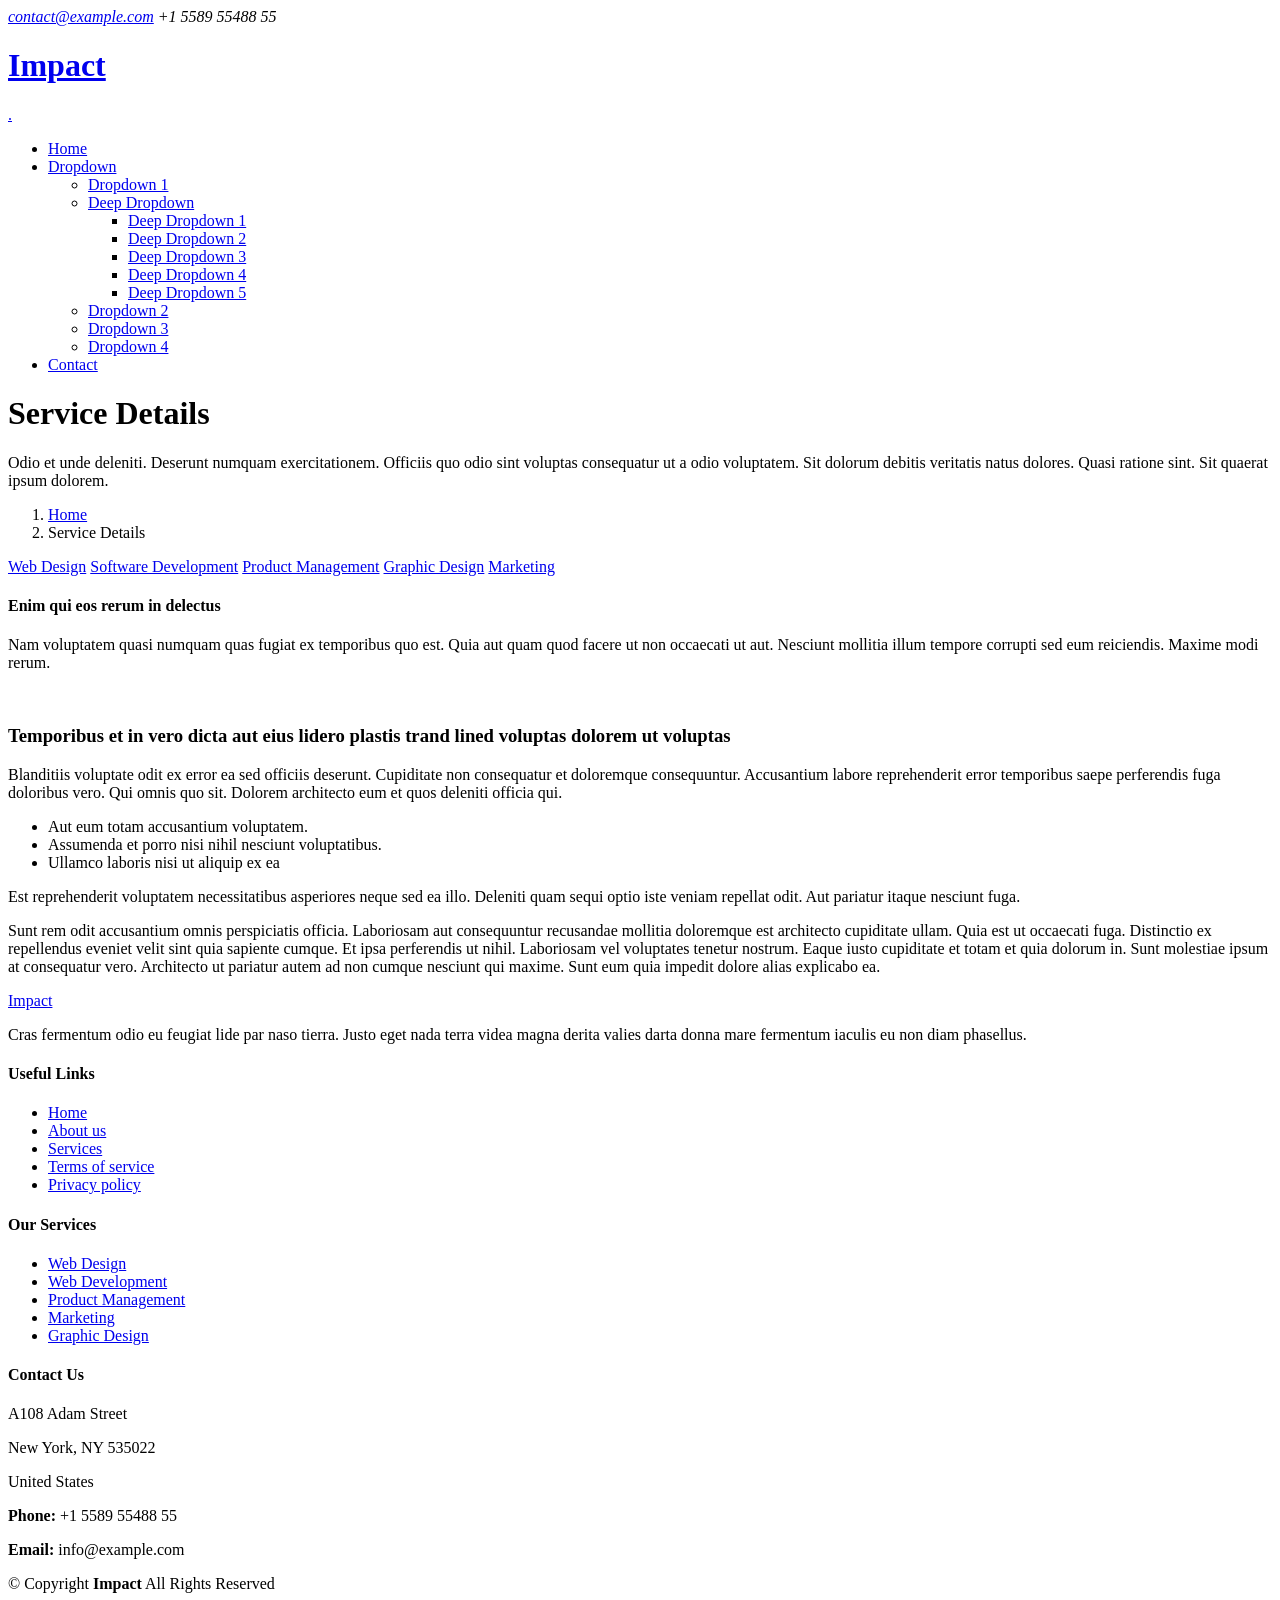
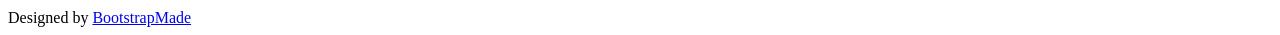
==== template/servicedetails.html @ d3434425 "eysyes" ====
<!DOCTYPE html>
<html lang="en">

<head>
  <meta charset="utf-8">
  <meta content="width=device-width, initial-scale=1.0" name="viewport">
  <title>Service Details - Impact Bootstrap Template</title>
  <meta content="" name="description">
  <meta content="" name="keywords">

  <!-- Favicons -->
  <link href="assets/img/favicon.png" rel="icon">
  <link href="assets/img/apple-touch-icon.png" rel="apple-touch-icon">

  <!-- Fonts -->
  <link href="https://fonts.googleapis.com" rel="preconnect">
  <link href="https://fonts.gstatic.com" rel="preconnect" crossorigin>
  <link href="https://fonts.googleapis.com/css2?family=Roboto:ital,wght@0,100;0,300;0,400;0,500;0,700;0,900;1,100;1,300;1,400;1,500;1,700;1,900&family=Montserrat:ital,wght@0,100;0,200;0,300;0,400;0,500;0,600;0,700;0,800;0,900;1,100;1,200;1,300;1,400;1,500;1,600;1,700;1,800;1,900&family=Poppins:ital,wght@0,100;0,200;0,300;0,400;0,500;0,600;0,700;0,800;0,900;1,100;1,200;1,300;1,400;1,500;1,600;1,700;1,800;1,900&display=swap" rel="stylesheet">

  <!-- Vendor CSS Files -->
  <link href="assets/vendor/bootstrap/css/bootstrap.min.css" rel="stylesheet">
  <link href="assets/vendor/bootstrap-icons/bootstrap-icons.css" rel="stylesheet">
  <link href="assets/vendor/aos/aos.css" rel="stylesheet">
  <link href="assets/vendor/glightbox/css/glightbox.min.css" rel="stylesheet">
  <link href="assets/vendor/swiper/swiper-bundle.min.css" rel="stylesheet">

  <!-- Main CSS File -->
  <link href="assets/css/main.css" rel="stylesheet">

  <!-- =======================================================
  * Template Name: Impact
  * Template URL: https://bootstrapmade.com/impact-bootstrap-business-website-template/
  * Updated: Jun 29 2024 with Bootstrap v5.3.3
  * Author: BootstrapMade.com
  * License: https://bootstrapmade.com/license/
  ======================================================== -->
</head>

<body class="service-details-page">

  <header id="header" class="header fixed-top">

    <div class="topbar d-flex align-items-center">
      <div class="container d-flex justify-content-center justify-content-md-between">
        <div class="contact-info d-flex align-items-center">
          <i class="bi bi-envelope d-flex align-items-center"><a href="mailto:contact@example.com">contact@example.com</a></i>
          <i class="bi bi-phone d-flex align-items-center ms-4"><span>+1 5589 55488 55</span></i>
        </div>
        <div class="social-links d-none d-md-flex align-items-center">
          <a href="#" class="twitter"><i class="bi bi-twitter-x"></i></a>
          <a href="#" class="facebook"><i class="bi bi-facebook"></i></a>
          <a href="#" class="instagram"><i class="bi bi-instagram"></i></a>
          <a href="#" class="linkedin"><i class="bi bi-linkedin"></i></a>
        </div>
      </div>
    </div><!-- End Top Bar -->

    <div class="branding d-flex align-items-cente">

      <div class="container position-relative d-flex align-items-center justify-content-between">
        <a href="index.html" class="logo d-flex align-items-center">
          <!-- Uncomment the line below if you also wish to use an image logo -->
          <!-- <img src="assets/img/logo.png" alt=""> -->
          <h1 class="sitename">Impact</h1>
          <span>.</span>
        </a>

        <nav id="navmenu" class="navmenu">
          <ul>
            <li><a href="/">Home<br></a></li>
            <li class="dropdown"><a href="#"><span>Dropdown</span> <i class="bi bi-chevron-down toggle-dropdown"></i></a>
              <ul>
                <li><a href="#">Dropdown 1</a></li>
                <li class="dropdown"><a href="#"><span>Deep Dropdown</span> <i class="bi bi-chevron-down toggle-dropdown"></i></a>
                  <ul>
                    <li><a href="#">Deep Dropdown 1</a></li>
                    <li><a href="#">Deep Dropdown 2</a></li>
                    <li><a href="#">Deep Dropdown 3</a></li>
                    <li><a href="#">Deep Dropdown 4</a></li>
                    <li><a href="#">Deep Dropdown 5</a></li>
                  </ul>
                </li>
                <li><a href="#">Dropdown 2</a></li>
                <li><a href="#">Dropdown 3</a></li>
                <li><a href="#">Dropdown 4</a></li>
              </ul>
            </li>
            <li><a href="#contact">Contact</a></li>
          </ul>
          <i class="mobile-nav-toggle d-xl-none bi bi-list"></i>
        </nav>

      </div>

    </div>

  </header>

  <main class="main">

    <!-- Page Title -->
    <div class="page-title">
      <div class="heading">
        <div class="container">
          <div class="row d-flex justify-content-center text-center">
            <div class="col-lg-8">
              <h1>Service Details</h1>
              <p class="mb-0">Odio et unde deleniti. Deserunt numquam exercitationem. Officiis quo odio sint voluptas consequatur ut a odio voluptatem. Sit dolorum debitis veritatis natus dolores. Quasi ratione sint. Sit quaerat ipsum dolorem.</p>
            </div>
          </div>
        </div>
      </div>
      <nav class="breadcrumbs">
        <div class="container">
          <ol>
            <li><a href="index.html">Home</a></li>
            <li class="current">Service Details</li>
          </ol>
        </div>
      </nav>
    </div><!-- End Page Title -->

    <!-- Service Details Section -->
    <section id="service-details" class="service-details section">

      <div class="container">

        <div class="row gy-4">

          <div class="col-lg-4" data-aos="fade-up" data-aos-delay="100">
            <div class="services-list">
              <a href="#" class="active">Web Design</a>
              <a href="#">Software Development</a>
              <a href="#">Product Management</a>
              <a href="#">Graphic Design</a>
              <a href="#">Marketing</a>
            </div>

            <h4>Enim qui eos rerum in delectus</h4>
            <p>Nam voluptatem quasi numquam quas fugiat ex temporibus quo est. Quia aut quam quod facere ut non occaecati ut aut. Nesciunt mollitia illum tempore corrupti sed eum reiciendis. Maxime modi rerum.</p>
          </div>

          <div class="col-lg-8" data-aos="fade-up" data-aos-delay="200">
            <img src="assets/img/services.jpg" alt="" class="img-fluid services-img">
            <h3>Temporibus et in vero dicta aut eius lidero plastis trand lined voluptas dolorem ut voluptas</h3>
            <p>
              Blanditiis voluptate odit ex error ea sed officiis deserunt. Cupiditate non consequatur et doloremque consequuntur. Accusantium labore reprehenderit error temporibus saepe perferendis fuga doloribus vero. Qui omnis quo sit. Dolorem architecto eum et quos deleniti officia qui.
            </p>
            <ul>
              <li><i class="bi bi-check-circle"></i> <span>Aut eum totam accusantium voluptatem.</span></li>
              <li><i class="bi bi-check-circle"></i> <span>Assumenda et porro nisi nihil nesciunt voluptatibus.</span></li>
              <li><i class="bi bi-check-circle"></i> <span>Ullamco laboris nisi ut aliquip ex ea</span></li>
            </ul>
            <p>
              Est reprehenderit voluptatem necessitatibus asperiores neque sed ea illo. Deleniti quam sequi optio iste veniam repellat odit. Aut pariatur itaque nesciunt fuga.
            </p>
            <p>
              Sunt rem odit accusantium omnis perspiciatis officia. Laboriosam aut consequuntur recusandae mollitia doloremque est architecto cupiditate ullam. Quia est ut occaecati fuga. Distinctio ex repellendus eveniet velit sint quia sapiente cumque. Et ipsa perferendis ut nihil. Laboriosam vel voluptates tenetur nostrum. Eaque iusto cupiditate et totam et quia dolorum in. Sunt molestiae ipsum at consequatur vero. Architecto ut pariatur autem ad non cumque nesciunt qui maxime. Sunt eum quia impedit dolore alias explicabo ea.
            </p>
          </div>

        </div>

      </div>

    </section><!-- /Service Details Section -->

  </main>

  <footer id="footer" class="footer accent-background">

    <div class="container footer-top">
      <div class="row gy-4">
        <div class="col-lg-5 col-md-12 footer-about">
          <a href="index.html" class="logo d-flex align-items-center">
            <span class="sitename">Impact</span>
          </a>
          <p>Cras fermentum odio eu feugiat lide par naso tierra. Justo eget nada terra videa magna derita valies darta donna mare fermentum iaculis eu non diam phasellus.</p>
          <div class="social-links d-flex mt-4">
            <a href=""><i class="bi bi-twitter-x"></i></a>
            <a href=""><i class="bi bi-facebook"></i></a>
            <a href=""><i class="bi bi-instagram"></i></a>
            <a href=""><i class="bi bi-linkedin"></i></a>
          </div>
        </div>

        <div class="col-lg-2 col-6 footer-links">
          <h4>Useful Links</h4>
          <ul>
            <li><a href="#">Home</a></li>
            <li><a href="#">About us</a></li>
            <li><a href="#">Services</a></li>
            <li><a href="#">Terms of service</a></li>
            <li><a href="#">Privacy policy</a></li>
          </ul>
        </div>

        <div class="col-lg-2 col-6 footer-links">
          <h4>Our Services</h4>
          <ul>
            <li><a href="#">Web Design</a></li>
            <li><a href="#">Web Development</a></li>
            <li><a href="#">Product Management</a></li>
            <li><a href="#">Marketing</a></li>
            <li><a href="#">Graphic Design</a></li>
          </ul>
        </div>

        <div class="col-lg-3 col-md-12 footer-contact text-center text-md-start">
          <h4>Contact Us</h4>
          <p>A108 Adam Street</p>
          <p>New York, NY 535022</p>
          <p>United States</p>
          <p class="mt-4"><strong>Phone:</strong> <span>+1 5589 55488 55</span></p>
          <p><strong>Email:</strong> <span>info@example.com</span></p>
        </div>

      </div>
    </div>

    <div class="container copyright text-center mt-4">
      <p>© <span>Copyright</span> <strong class="px-1 sitename">Impact</strong> <span>All Rights Reserved</span></p>
      <div class="credits">
        <!-- All the links in the footer should remain intact. -->
        <!-- You can delete the links only if you've purchased the pro version. -->
        <!-- Licensing information: https://bootstrapmade.com/license/ -->
        <!-- Purchase the pro version with working PHP/AJAX contact form: [buy-url] -->
        Designed by <a href="https://bootstrapmade.com/">BootstrapMade</a>
      </div>
    </div>

  </footer>

  <!-- Scroll Top -->
  <a href="#" id="scroll-top" class="scroll-top d-flex align-items-center justify-content-center"><i class="bi bi-arrow-up-short"></i></a>

  <!-- Preloader -->
  <div id="preloader"></div>

  <!-- Vendor JS Files -->
  <script src="assets/vendor/bootstrap/js/bootstrap.bundle.min.js"></script>
  <script src="assets/vendor/php-email-form/validate.js"></script>
  <script src="assets/vendor/aos/aos.js"></script>
  <script src="assets/vendor/glightbox/js/glightbox.min.js"></script>
  <script src="assets/vendor/swiper/swiper-bundle.min.js"></script>
  <script src="assets/vendor/purecounter/purecounter_vanilla.js"></script>
  <script src="assets/vendor/imagesloaded/imagesloaded.pkgd.min.js"></script>
  <script src="assets/vendor/isotope-layout/isotope.pkgd.min.js"></script>

  <!-- Main JS File -->
  <script src="assets/js/main.js"></script>

</body>

</html>
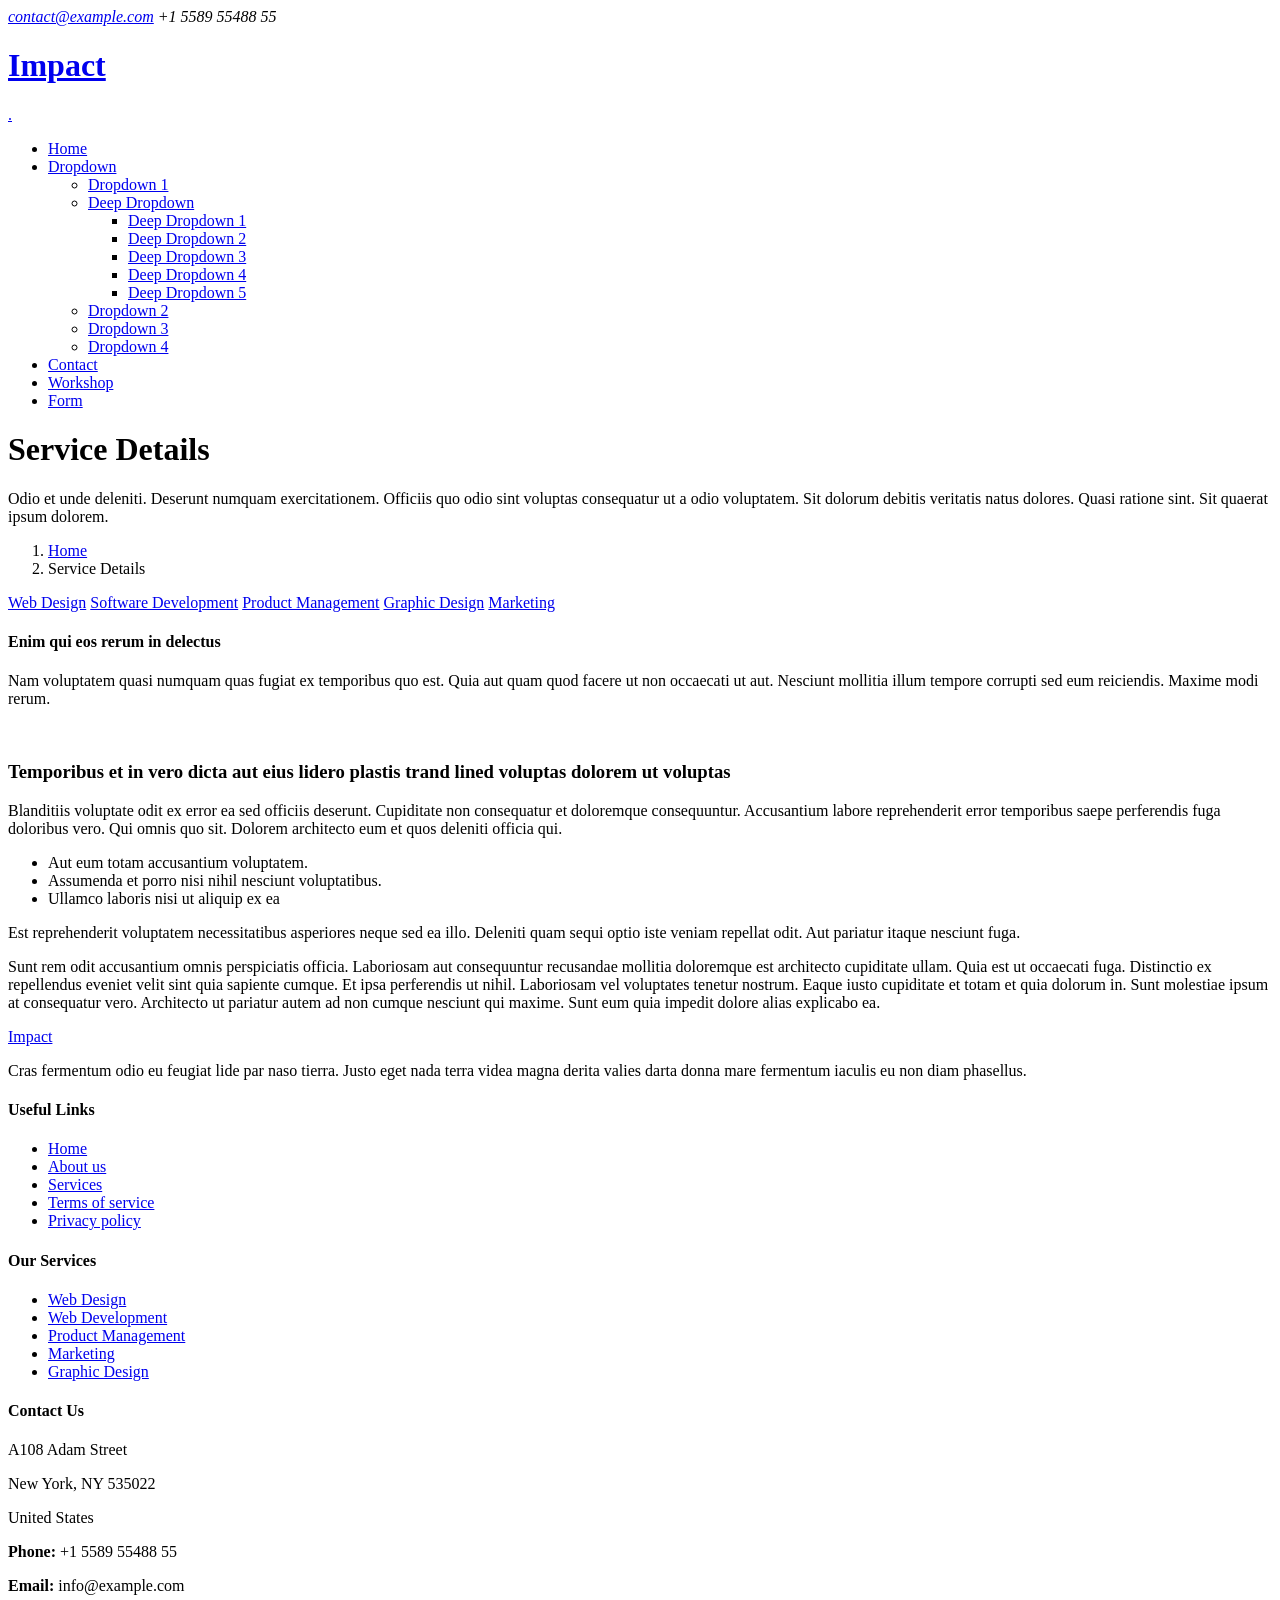
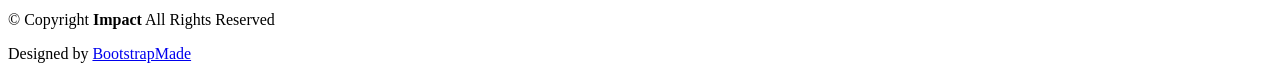
==== commit 32c43174: "project" ====
--- a/template/servicedetails.html
+++ b/template/servicedetails.html
@@ -86,6 +86,10 @@
               </ul>
             </li>
             <li><a href="#contact">Contact</a></li>
+                <li><a href="#workshop">Workshop</a></li> 
+                <li><a href="#form">Form</a></li> 
+
+
           </ul>
           <i class="mobile-nav-toggle d-xl-none bi bi-list"></i>
         </nav>
